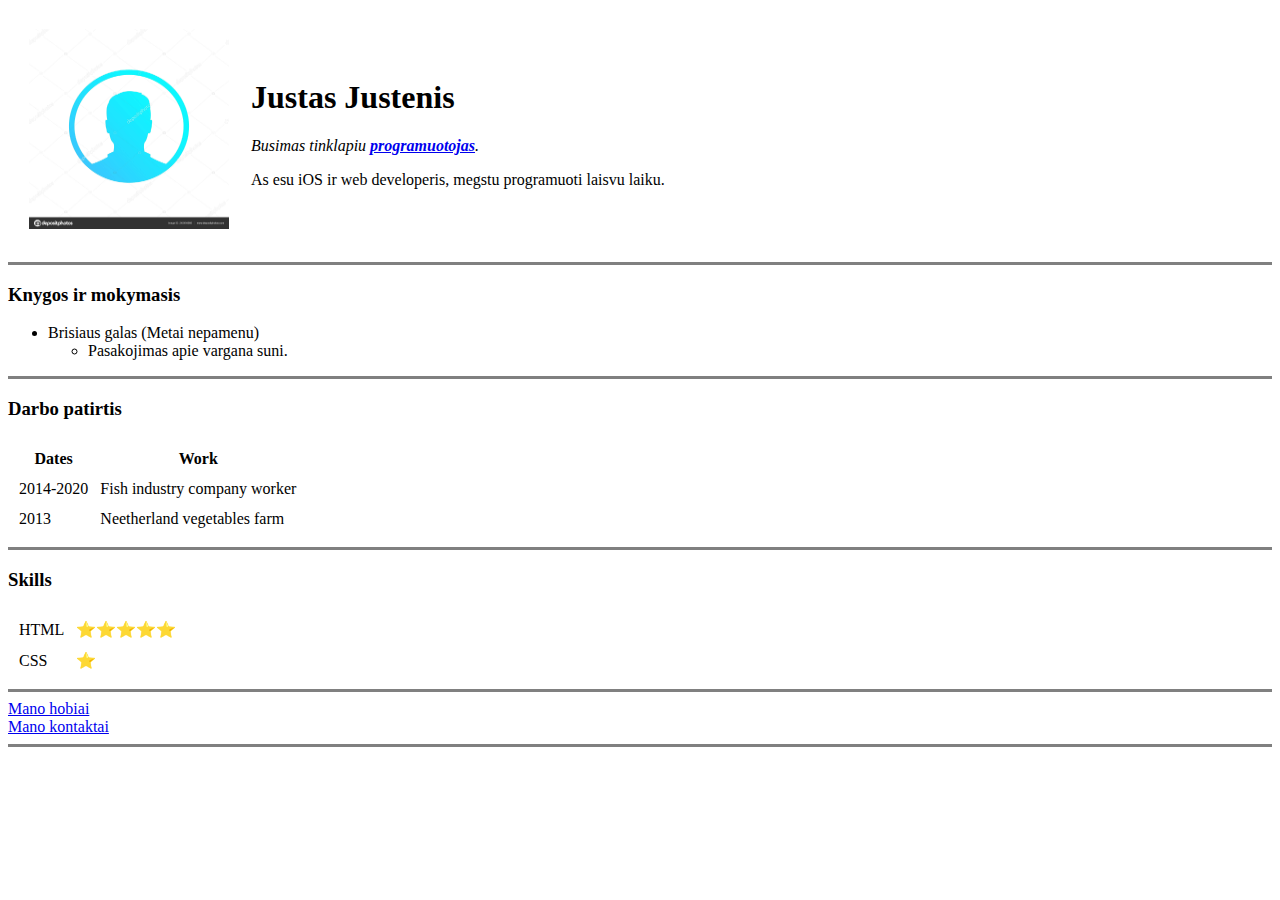
==== index.html @ 76bc875f "Add initial cv web files" ====
<!DOCTYPE html>
<html lang="en" dir="ltr">
  <head>
    <meta charset="utf-8">
    <title>😎 Justo asmeninis tinklapis</title>
  </head>
  <body>
    <table cellspacing="20">
      <tr>
        <td><img src="img/me.jpg" alt="Justas Kvaselis" width="200" height="200"></td>
        <td><h1>Justas Justenis</h1>
        <p><em>Busimas tinklapiu <strong><a href="https://www.codeacademy.lt/category/programavimas/">programuotojas</a></strong>.</em></p>
        <p>As esu iOS ir web developeris, megstu programuoti laisvu laiku.</p></td>
      </tr>
    </table>
    <hr size="3" noshade>
    <h3>Knygos ir mokymasis</h3>
    <ul>
      <li>Brisiaus galas (Metai nepamenu)
        <ul>
          <li>Pasakojimas apie vargana suni.</li>
        </ul>
      </li>
    </ul>
    <hr size="3" noshade>
    <h3>Darbo patirtis</h3>
    <table cellspacing="10">
      <thead>
        <th>Dates</th>
        <th>Work</th>
      </thead>
      <tbody>
        <tr>
          <td>2014-2020</td>
          <td>Fish industry company worker</td>
        </tr>
        <tr>
          <td>2013</td>
          <td>Neetherland vegetables farm</td>
        </tr>
      </tbody>
    </table>
    <hr size="3" noshade>
    <h3>Skills</h3>
    <table cellspacing="10">
      <tr>
        <td>HTML</td>
        <td>⭐⭐⭐⭐⭐</td>
      </tr>
      <tr>
        <td>CSS</td>
        <td>⭐</td>
      </tr>
    </table>
    <hr size="3" noshade>
    <a href="hobiai.html">Mano hobiai</a>
    <br>
    <a href="kontaktai.html">Mano kontaktai</a>
    <hr size="3" noshade>
  </body>
</html>
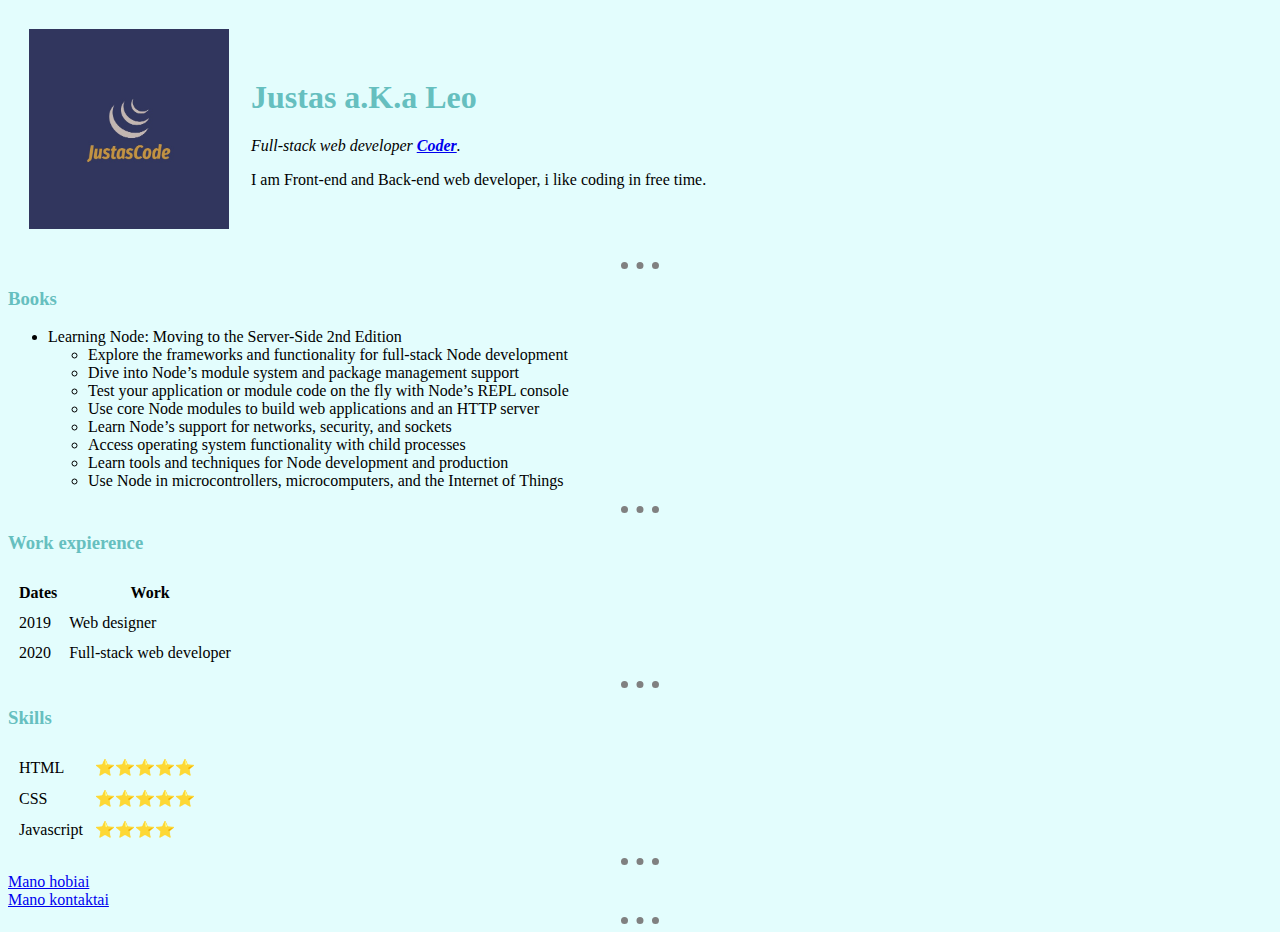
==== commit aedf365d: "Add files via upload" ====
--- a/index.html
+++ b/index.html
@@ -2,28 +2,37 @@
 <html lang="en" dir="ltr">
   <head>
     <meta charset="utf-8">
-    <title>😎 Justo asmeninis tinklapis</title>
+    <title>JK CV web page</title>
+    <link rel="stylesheet" href="css/styles.css">
+    <link rel="icon" href="favicon.ico">
   </head>
   <body>
     <table cellspacing="20">
       <tr>
-        <td><img src="img/me.jpg" alt="Justas Kvaselis" width="200" height="200"></td>
-        <td><h1>Justas Justenis</h1>
-        <p><em>Busimas tinklapiu <strong><a href="https://www.codeacademy.lt/category/programavimas/">programuotojas</a></strong>.</em></p>
-        <p>As esu iOS ir web developeris, megstu programuoti laisvu laiku.</p></td>
+        <td><img src="img/me.jpg" alt="JK"></td>
+        <td><h1>Justas a.K.a Leo</h1>
+        <p><em>Full-stack web developer <strong><a href="https://www.codeacademy.lt/category/programavimas/">Coder</a></strong>.</em></p>
+        <p>I am Front-end and Back-end web developer, i like coding in free time.</p></td>
       </tr>
     </table>
-    <hr size="3" noshade>
-    <h3>Knygos ir mokymasis</h3>
+    <hr>
+    <h3>Books</h3>
     <ul>
-      <li>Brisiaus galas (Metai nepamenu)
+      <li>Learning Node: Moving to the Server-Side 2nd Edition
         <ul>
-          <li>Pasakojimas apie vargana suni.</li>
+          <li>Explore the frameworks and functionality for full-stack Node development</li>
+          <li>Dive into Node’s module system and package management support</li>
+          <li>Test your application or module code on the fly with Node’s REPL console</li>
+          <li>Use core Node modules to build web applications and an HTTP server</li>
+          <li>Learn Node’s support for networks, security, and sockets</li>
+          <li>Access operating system functionality with child processes</li>
+          <li>Learn tools and techniques for Node development and production</li>
+          <li>Use Node in microcontrollers, microcomputers, and the Internet of Things</li>
         </ul>
       </li>
     </ul>
-    <hr size="3" noshade>
-    <h3>Darbo patirtis</h3>
+    <hr>
+    <h3>Work expierence</h3>
     <table cellspacing="10">
       <thead>
         <th>Dates</th>
@@ -31,16 +40,16 @@
       </thead>
       <tbody>
         <tr>
-          <td>2014-2020</td>
-          <td>Fish industry company worker</td>
+          <td>2019</td>
+          <td>Web designer</td>
         </tr>
         <tr>
-          <td>2013</td>
-          <td>Neetherland vegetables farm</td>
+          <td>2020</td>
+          <td>Full-stack web developer</td>
         </tr>
       </tbody>
     </table>
-    <hr size="3" noshade>
+    <hr>
     <h3>Skills</h3>
     <table cellspacing="10">
       <tr>
@@ -49,13 +58,17 @@
       </tr>
       <tr>
         <td>CSS</td>
-        <td>⭐</td>
+        <td>⭐⭐⭐⭐⭐</td>
+      </tr>
+      <tr>
+        <td>Javascript</td>
+        <td>⭐⭐⭐⭐</td>
       </tr>
     </table>
-    <hr size="3" noshade>
+    <hr>
     <a href="hobiai.html">Mano hobiai</a>
     <br>
     <a href="kontaktai.html">Mano kontaktai</a>
-    <hr size="3" noshade>
+    <hr>
   </body>
 </html>
--- a/css/styles.css
+++ b/css/styles.css
@@ -0,0 +1,19 @@
+body {
+  background-color: #e3fdfd;
+}
+
+hr {
+  border-style: dotted none none;
+  border-color: grey;
+  border-width: 7px;
+  width: 3%;
+}
+
+img {
+  height: 200px;
+  width: 200px;
+}
+
+h1 , h3 {
+  color: #66BFBF
+}
